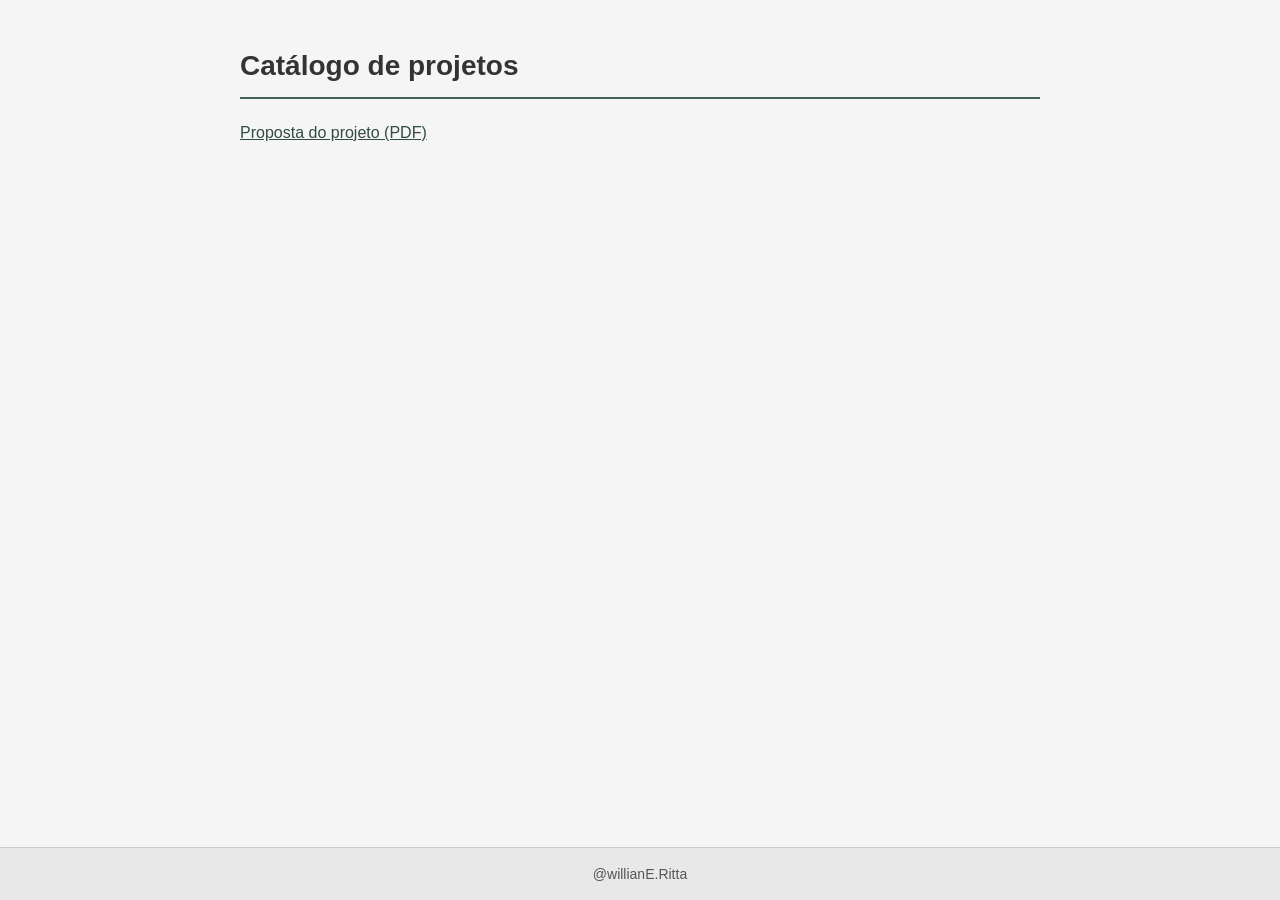
==== index.html @ a2a4be3a "Adiciona a primeira sprint do catálogo de projetos" ====
<!DOCTYPE html>
<html lang="pt-BR">
<head>
    <meta charset="UTF-8">
    <meta name="viewport" content="width=device-width, initial-scale=1.0">
    <title>Catálogo de Projetos</title>
    <link rel="stylesheet" href="style.css">
</head>
<body>
    <main>
        <h1>Catálogo de projetos</h1>
        <p><a href="output/pdf/proposta-catalogo-projetos.pdf">Proposta do projeto (PDF)</a></p>
    </main>
    <footer>
        <p>@willianE.Ritta</p>
    </footer>
</body>
</html>
---- style.css ----
body {
    margin: 0;
    min-height: 100vh;
    display: flex;
    flex-direction: column;
    font-family: Arial, sans-serif;
    color: #333;
    background-color: #f5f5f5;
}

main {
    flex: 1;
    width: 88%;
    max-width: 800px;
    margin: 0 auto;
    padding: 50px 0;
}

h1 {
    margin: 0 0 25px;
    padding-bottom: 15px;
    border-bottom: 2px solid #466254;
    font-size: 28px;
}

a {
    color: #304c3e;
}

a:hover {
    color: #172c21;
}

footer {
    padding: 18px;
    border-top: 1px solid #ccc;
    color: #555;
    background-color: #e8e8e8;
    text-align: center;
    font-size: 14px;
}

footer p {
    margin: 0;
}
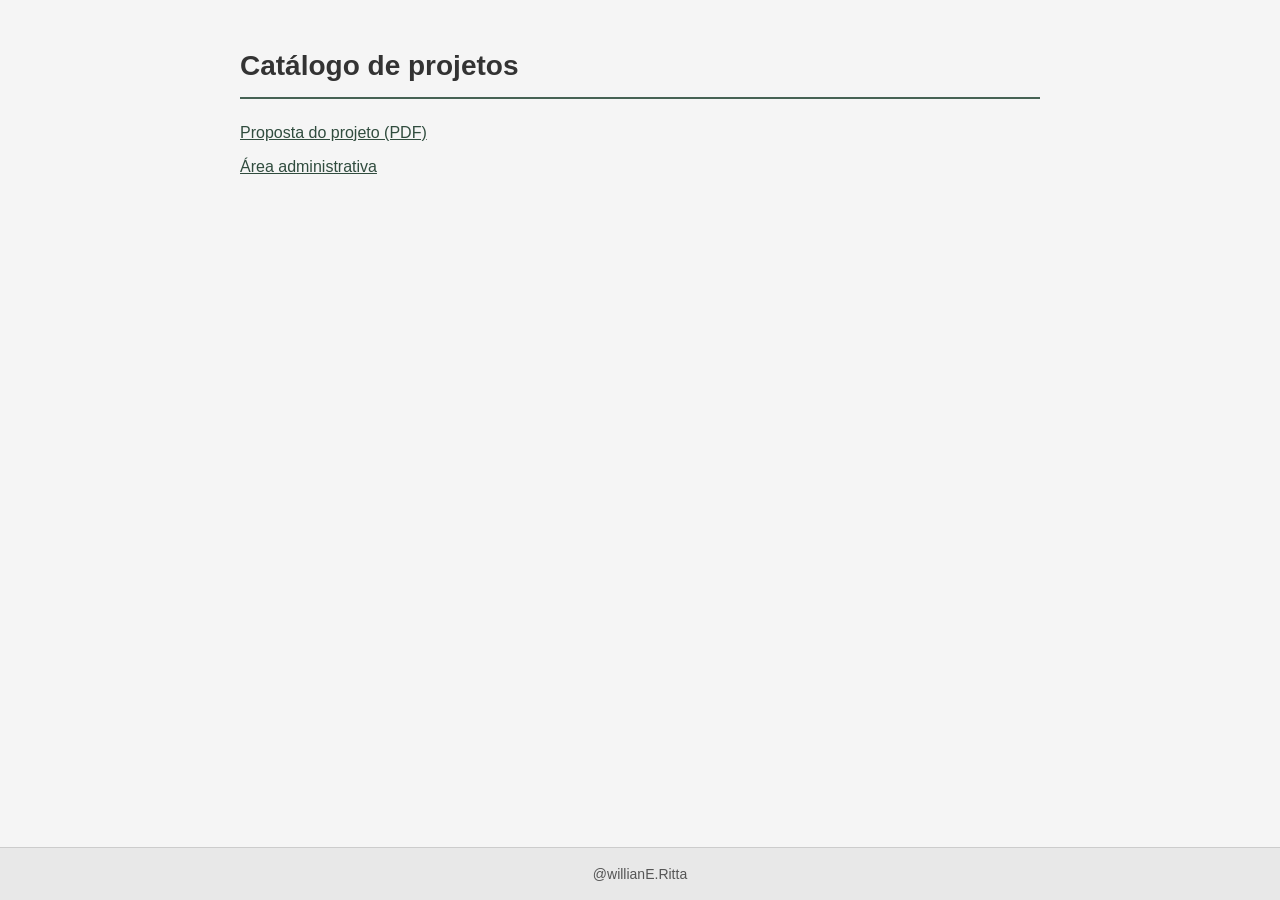
==== commit fa239bdd: "Entrega 02: CRUD do catálogo de projetos" ====
--- a/index.html
+++ b/index.html
@@ -10,6 +10,7 @@
     <main>
         <h1>Catálogo de projetos</h1>
         <p><a href="output/pdf/proposta-catalogo-projetos.pdf">Proposta do projeto (PDF)</a></p>
+        <p><a href="admin.html">Área administrativa</a></p>
     </main>
     <footer>
         <p>@willianE.Ritta</p>
--- a/style.css
+++ b/style.css
@@ -43,3 +43,33 @@
 footer p {
     margin: 0;
 }
+
+.administracao h2 {
+    font-size: 21px;
+    margin-bottom: 15px;
+}
+
+.secao {
+    color: #304c3e;
+    border-color: #466254;
+    background-color: #fff;
+}
+
+.secao.ativa,
+.secao:hover {
+    color: #fff;
+    background-color: #466254;
+    border-color: #466254;
+}
+
+.administracao .table {
+    font-size: 14px;
+}
+
+.administracao td {
+    overflow-wrap: anywhere;
+}
+
+.administracao td:last-child {
+    min-width: 142px;
+}
